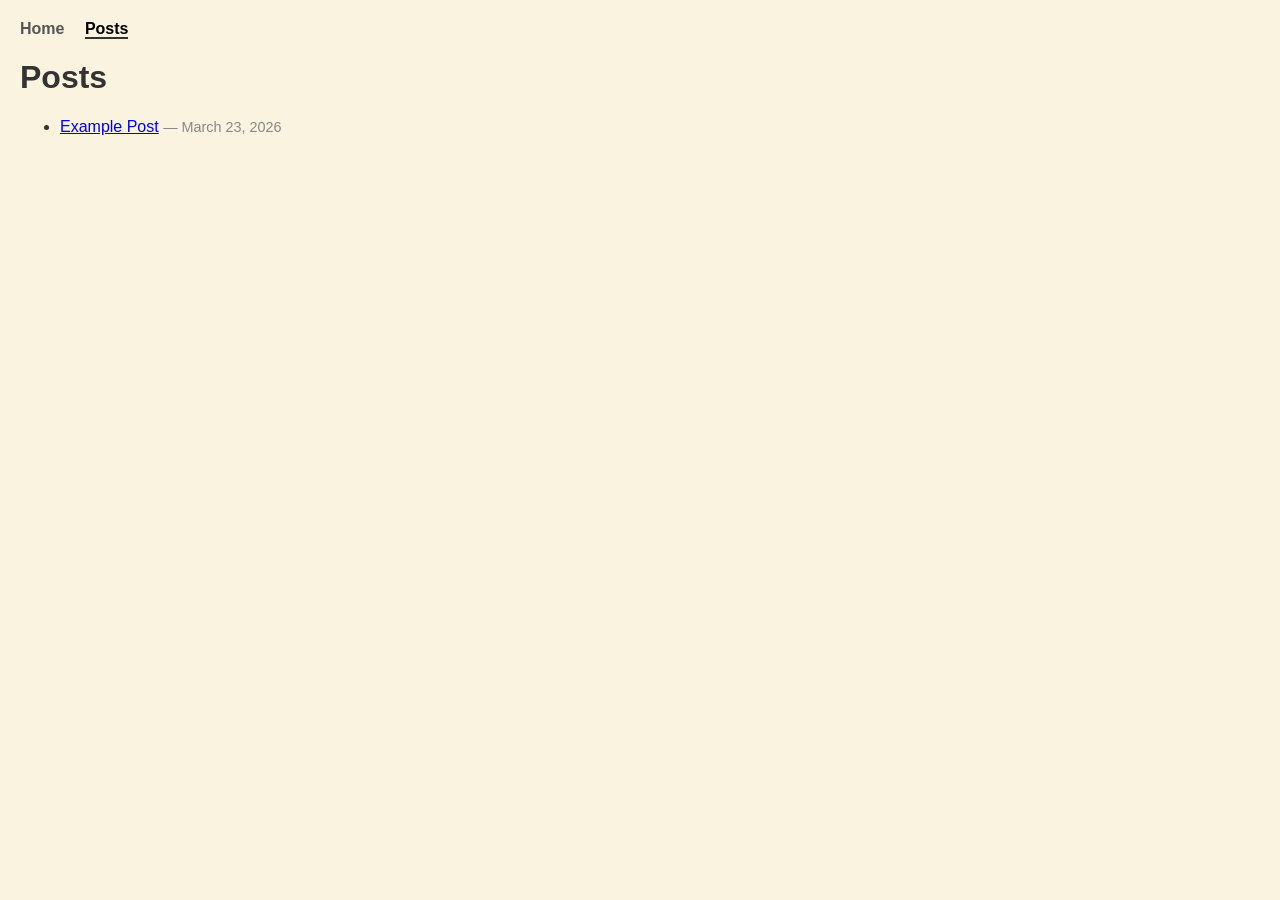
==== posts.html @ 2aae1673 "posts, .md functionality, styling" ====
<!DOCTYPE html>
<html>
<head>
    <title>Posts</title>
    <link rel="stylesheet" href="styles.css">
</head>
<body>
    <nav>
        <a href="index.html">Home</a>
        <a href="posts.html" class="active">Posts</a>
    </nav>
    <h1>Posts</h1>
    <ul>
        <li>
            <a href="posts/example-post.html">Example Post</a>
            <span class="post-date"> — March 23, 2026</span>
        </li>
    </ul>
</body>
</html>
---- styles.css ----
body {
    background-color: #FAF3E0;
    color: #333;
    font-family: Arial, sans-serif;
    margin: 0;
    padding: 20px;
    max-width: 700px;
}

nav {
    margin-bottom: 20px;
}

nav a {
    margin-right: 16px;
    color: #555;
    text-decoration: none;
    font-weight: bold;
}

nav a:hover {
    color: #000;
}

nav a.active {
    color: #000;
    border-bottom: 2px solid #333;
}

img {
    max-width: 100%;
    height: auto;
}

.post-date {
    color: #888;
    font-size: 0.9em;
    margin-bottom: 16px;
}

.back-link {
    margin-top: 40px;
    display: inline-block;
    color: #555;
    text-decoration: none;
}

.back-link:hover {
    color: #000;
}
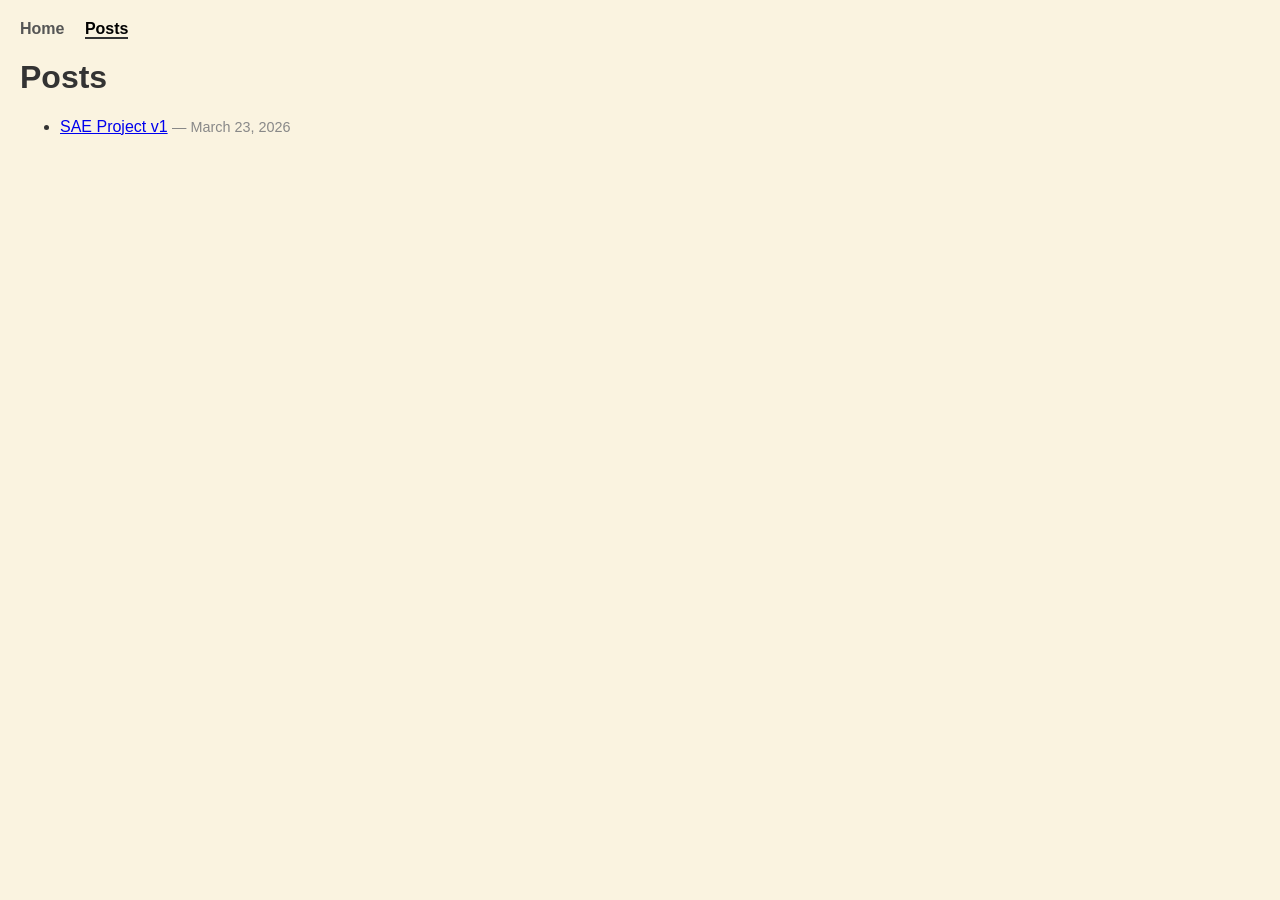
==== commit 5fe74d9d: "add config to hide specific posts" ====
--- a/posts.html
+++ b/posts.html
@@ -12,7 +12,7 @@
     <h1>Posts</h1>
     <ul>
         <li>
-            <a href="posts/example-post.html">Example Post</a>
+            <a href="posts/sae-post-1.html">SAE Project v1</a>
             <span class="post-date"> — March 23, 2026</span>
         </li>
     </ul>
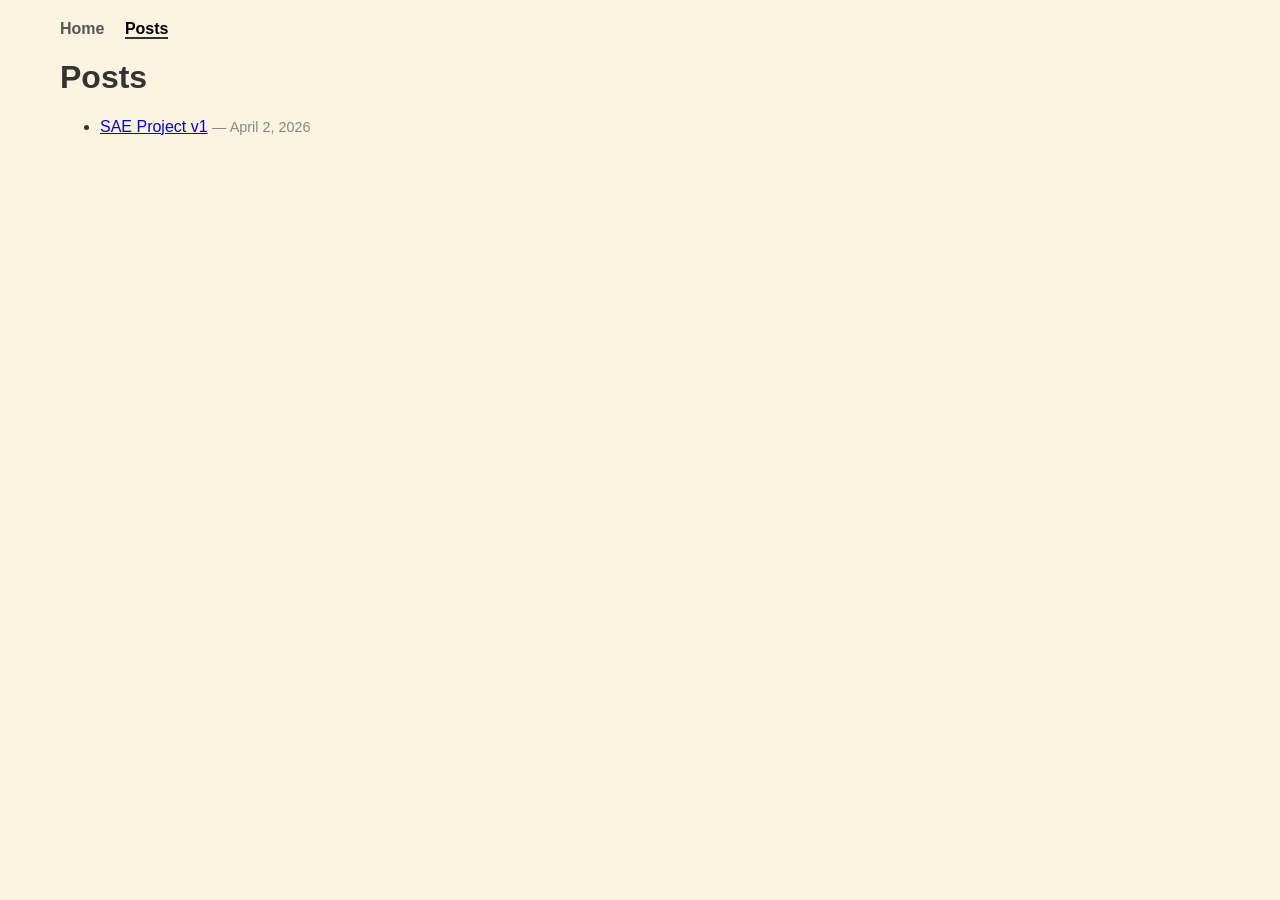
==== commit 91bcf6c7: "add sae post v1" ====
--- a/posts.html
+++ b/posts.html
@@ -13,7 +13,7 @@
     <ul>
         <li>
             <a href="posts/sae-post-1.html">SAE Project v1</a>
-            <span class="post-date"> — March 23, 2026</span>
+            <span class="post-date"> — April 2, 2026</span>
         </li>
     </ul>
 </body>
--- a/styles.css
+++ b/styles.css
@@ -4,6 +4,7 @@
     font-family: Arial, sans-serif;
     margin: 0;
     padding: 20px;
+    margin-left: 40px;
     max-width: 700px;
 }
 
@@ -48,3 +49,25 @@
 .back-link:hover {
     color: #000;
 }
+
+pre {
+    background-color: #1e1e1e;
+    color: #d4d4d4;
+    padding: 16px;
+    border-radius: 6px;
+    overflow-x: auto;
+    font-size: 0.9em;
+    line-height: 1.5;
+}
+
+pre code {
+    background: none;
+    color: inherit;
+    padding: 0;
+    font-family: 'Consolas', 'Courier New', monospace;
+}
+
+code {
+    font-family: 'Consolas', 'Courier New', monospace;
+    font-size: 0.9em;
+}
